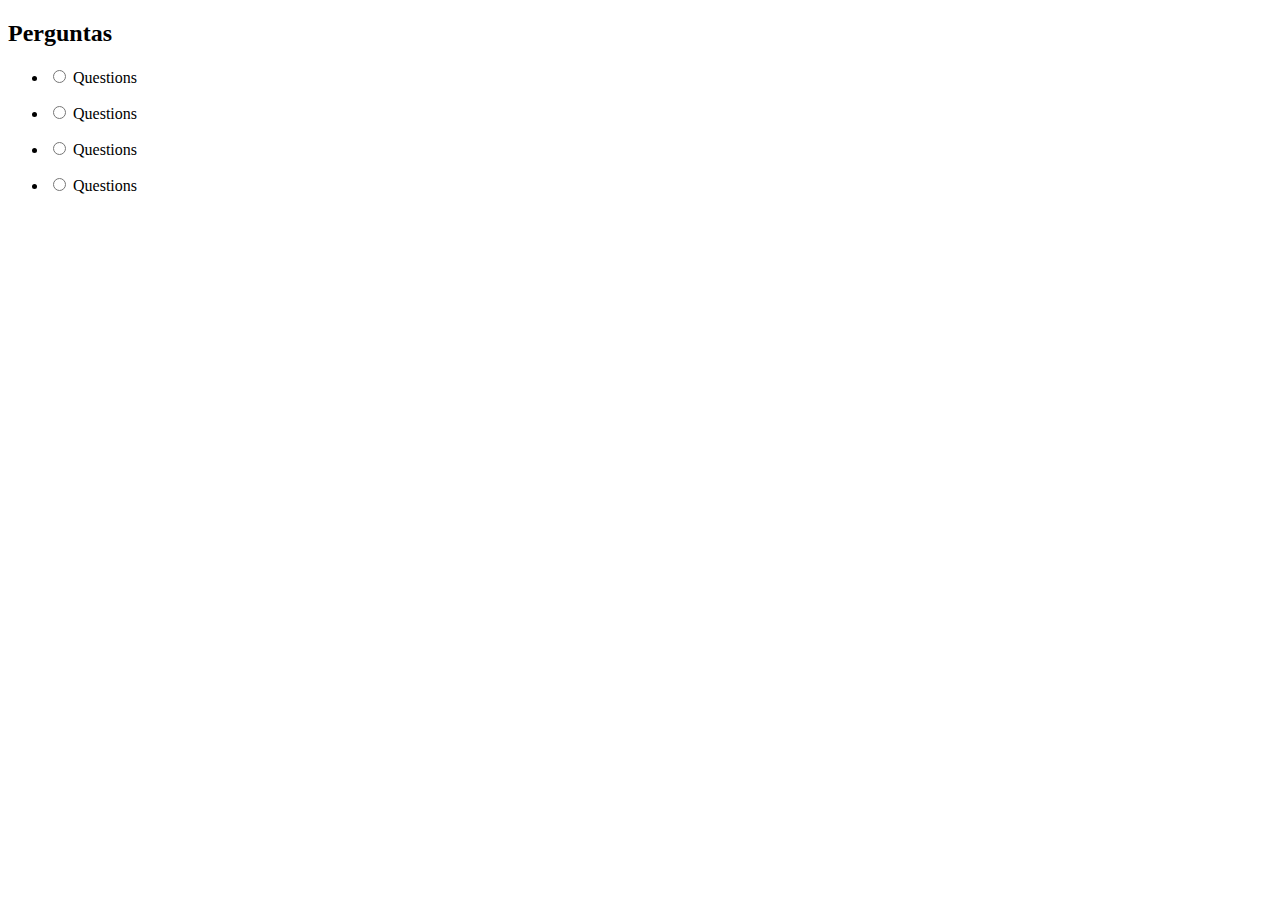
==== Quiz/quiz.html @ e88ad2fc "primeiro mit" ====
<!DOCTYPE html>
<html lang="en">
<head>
    <meta charset="UTF-8">
    <meta name="viewport" content="width=device-width, initial-scale=1.0">
    <title>Document</title>
    <link href="index.css" rel="stylesheet">
</head>
<body>
    
<div class="container">
<div class="quizcontainer">
  
<h2> Perguntas </h2>
<ul> <li> <input type="radio" id="a" name="answer" /> Questions  </li> </ul>
<ul> <li> <input type="radio" id="b" name="answer" /> Questions  </li> </ul>
<ul> <li> <input type="radio" id="c" name="answer" /> Questions  </li> </ul>
<ul> <li> <input type="radio" id="d" name="answer" /> Questions  </li> </ul>
</div> 
</div>




    <script src="index.js"></script>
</body>
</html>
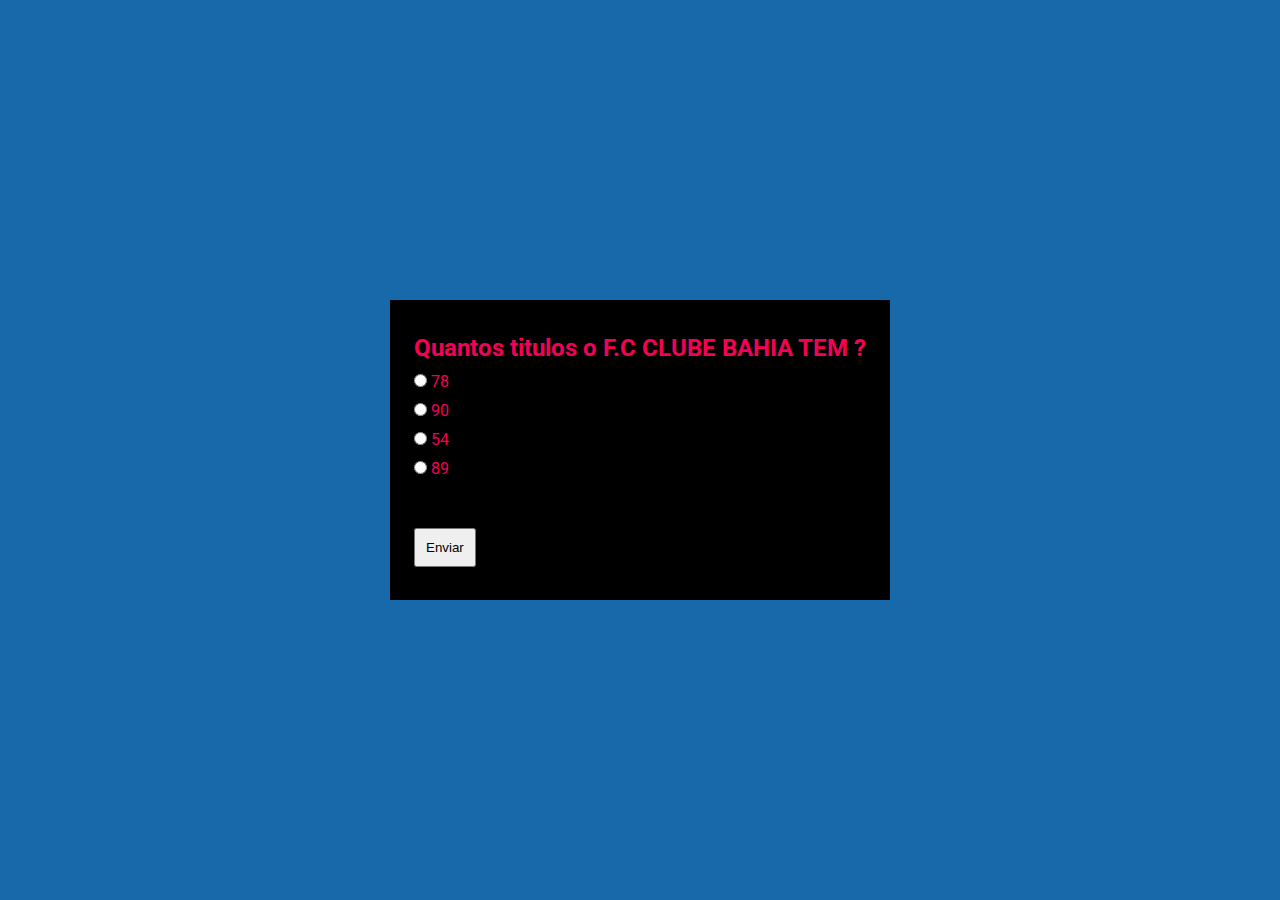
==== commit fd75bc00: "alterações" ====
--- a/Quiz/quiz.html
+++ b/Quiz/quiz.html
@@ -4,24 +4,43 @@
     <meta charset="UTF-8">
     <meta name="viewport" content="width=device-width, initial-scale=1.0">
     <title>Document</title>
-    <link href="index.css" rel="stylesheet">
+    <link href="quiz.css" rel="stylesheet">
 </head>
 <body>
     
-<div class="container">
+
+
 <div class="quizcontainer">
-  
-<h2> Perguntas </h2>
-<ul> <li> <input type="radio" id="a" name="answer" /> Questions  </li> </ul>
-<ul> <li> <input type="radio" id="b" name="answer" /> Questions  </li> </ul>
-<ul> <li> <input type="radio" id="c" name="answer" /> Questions  </li> </ul>
-<ul> <li> <input type="radio" id="d" name="answer" /> Questions  </li> </ul>
-</div> 
+ 
+<div> 
+<h2 id="ask"> Perguntas </h2>
+<ul>
+     <li> <input type="radio" id="a" name="answer" /> <label id="a_texto" for="a"> QUESTIONS </label>
+    
+    </li> 
+ <li> 
+     <input type="radio" id="b" name="answer" /> <label id="b_texto"  for="b"></form> QUESTIONS </label>
+     </li> 
+ <li>
+      <input type="radio" id="c" name="answer" /> <label id="c_texto"  for="c"> QUESTIONS </label> 
+    </li> 
+ <li> 
+     <input type="radio" id="d" name="answer" /> <label id="d_texto" for="d"> QUESTIONS </label> 
+    </li> 
+</ul>
+
+<button id="submit">Enviar</button>
+
+</div>
+
+
 </div>
 
 
 
 
-    <script src="index.js"></script>
+
+
+    <script src="questions.js"></script>
 </body>
 </html>--- a/Quiz/quiz.css
+++ b/Quiz/quiz.css
@@ -0,0 +1,41 @@
+@import url('https://fonts.googleapis.com/css2?family=Roboto:wght@400;500;700&display=swap');
+
+*{
+    margin: 0;
+    padding: 0;
+    box-sizing: border-box;
+
+
+}
+
+body {
+
+    background-color:#1769aa;
+    color: #f50057;
+    min-height: 100vh;
+    font-family: 'Roboto', sans-serif;
+    display: flex;
+    align-items: center;
+    justify-content: center;
+
+}
+
+.quizcontainer {
+display: flex;
+justify-content: center;
+align-items: center;
+    width: 500px;
+height: 300px;
+background-color: black;
+
+}
+
+ul,li{
+    margin: 10px 0 ;
+    list-style: none;
+}
+
+button{
+    margin-top: 40px;
+    padding: 10px 10px;
+}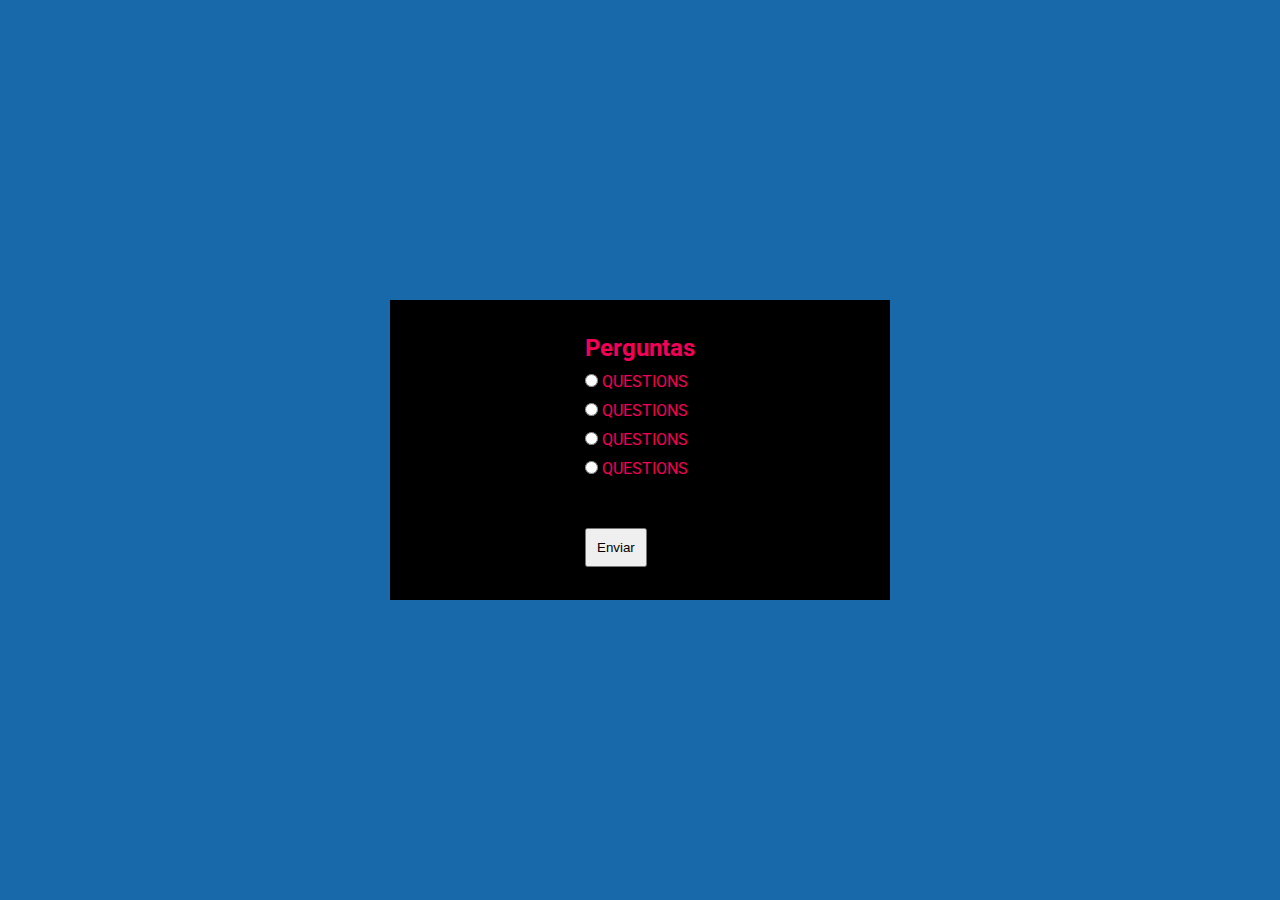
==== commit 4b2ec9e6: "terminando" ====
--- a/Quiz/quiz.html
+++ b/Quiz/quiz.html
@@ -15,17 +15,17 @@
 <div> 
 <h2 id="ask"> Perguntas </h2>
 <ul>
-     <li> <input type="radio" id="a" name="answer" /> <label id="a_texto" for="a"> QUESTIONS </label>
+     <li> <input type="radio" id="a" name="answer" class="answer"/> <label id="a_texto" for="a"> QUESTIONS </label>
     
     </li> 
  <li> 
-     <input type="radio" id="b" name="answer" /> <label id="b_texto"  for="b"></form> QUESTIONS </label>
+     <input type="radio" id="b" name="answer" class="answer" /> <label id="b_texto"  for="b"></form> QUESTIONS </label>
      </li> 
  <li>
-      <input type="radio" id="c" name="answer" /> <label id="c_texto"  for="c"> QUESTIONS </label> 
+      <input type="radio" id="c" name="answer" class="answer" /> <label id="c_texto"  for="c"> QUESTIONS </label> 
     </li> 
  <li> 
-     <input type="radio" id="d" name="answer" /> <label id="d_texto" for="d"> QUESTIONS </label> 
+     <input type="radio" id="d" name="answer" class="answer"/> <label id="d_texto" for="d"> QUESTIONS </label> 
     </li> 
 </ul>
 
